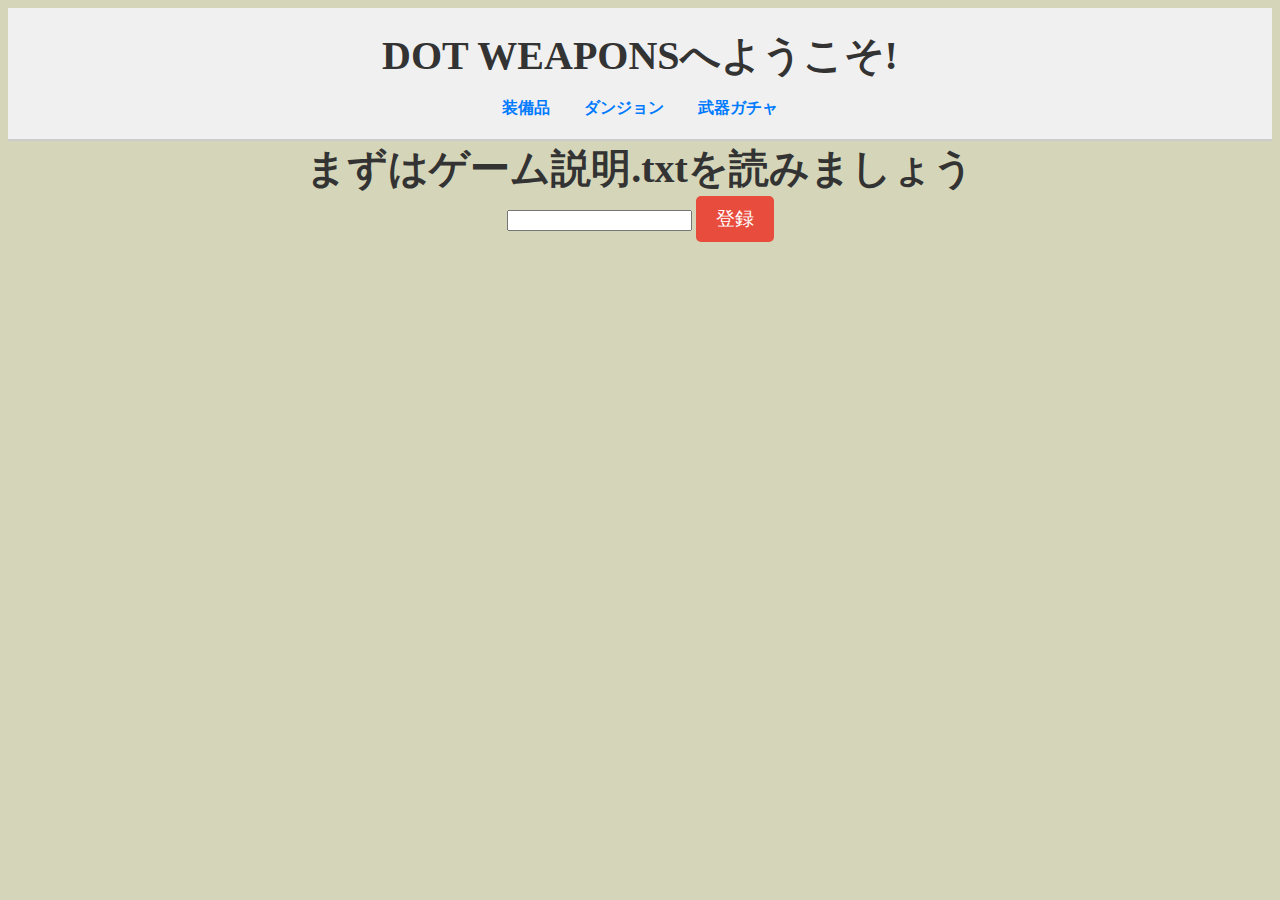
==== dungeon/index.html @ 3eac62b2 "完成" ====
<!DOCTYPE html>
<html lang="ja">
  <head>
    <meta charset="UTF-8" />
    <meta name="viewport" content="width=device-width, initial-scale=1.0" />
    <title>DOT WEAPONS dungeon</title>
    <link rel="stylesheet" href="dungeon.css" />
  </head>
  <body>
    <div class="pagetop">
      <h1>DOT WEAPONSへようこそ!</h1>
      <div id="navigation">
        <a href="/equipment">装備品</a>
        <a href="/dungeon">ダンジョン</a>
        <a href="/weapons">武器ガチャ</a>
      </div>
    </div>
    <div id="mainDungeon">
      <h1>メインダンジョン</h1>
      <h2 id="level"></h2>
      <button onclick="location.href='maindungeon/'">ダンジョンに入る</button>
      <button onclick="reset()">一階層に戻る（ダンジョンリセット）</button>
    </div>
  </body>
  <script src="dungeon.js"></script>
</html>
---- dungeon/dungeon.css ----
body {
    font-family: 'Courier New', Courier, monospace;
    margin: 0;
    padding: 0;
    background-color: #e0f7fa; /* 明るい水色 */
    color: #333;
}

.pagetop {
    background-color: #ffcc00; /* 黄色 */
    color: #000;
    padding: 20px;
    text-align: center;
    border-bottom: 5px solid #ff6600; /* 濃いオレンジのボーダー */
}

#navigation {
    margin: 20px 0;
}

#navigation a {
    color: #000;
    text-decoration: none;
    padding: 10px 15px;
    background-color: #ffcc00;
    border: 2px solid #ff6600; /* 濃いオレンジ */
    border-radius: 5px;
    margin: 0 5px;
    transition: background-color 0.3s, color 0.3s;
}

#navigation a:hover {
    background-color: #ff6600; /* 濃いオレンジ */
    color: white;
}

#mainDungeon {
    margin: 20px;
    padding: 15px;
    background-color: #ffffff; /* 白 */
    border: 2px solid #ffcc00; /* 黄色のボーダー */
    border-radius: 5px;
    box-shadow: 0 0 10px rgba(0, 0, 0, 0.2);
    text-align: center; /* 中央揃え */
}

h1 {
    font-size: 2em;
    margin: 0;
}

h2 {
    font-size: 1.5em;
    margin: 10px 0;
    color: #ff6600; /* 濃いオレンジ */
}

button {
    padding: 10px 15px;
    border: 2px solid #ff6600; /* 濃いオレンジ */
    border-radius: 5px;
    background-color: #ffcc00; /* 黄色 */
    color: #000;
    font-weight: bold;
    cursor: pointer;
    transition: background-color 0.3s, color 0.3s;
    margin-top: 10px;
}

button:hover {
    background-color: #ff6600; /* 濃いオレンジ */
    color: white;
}
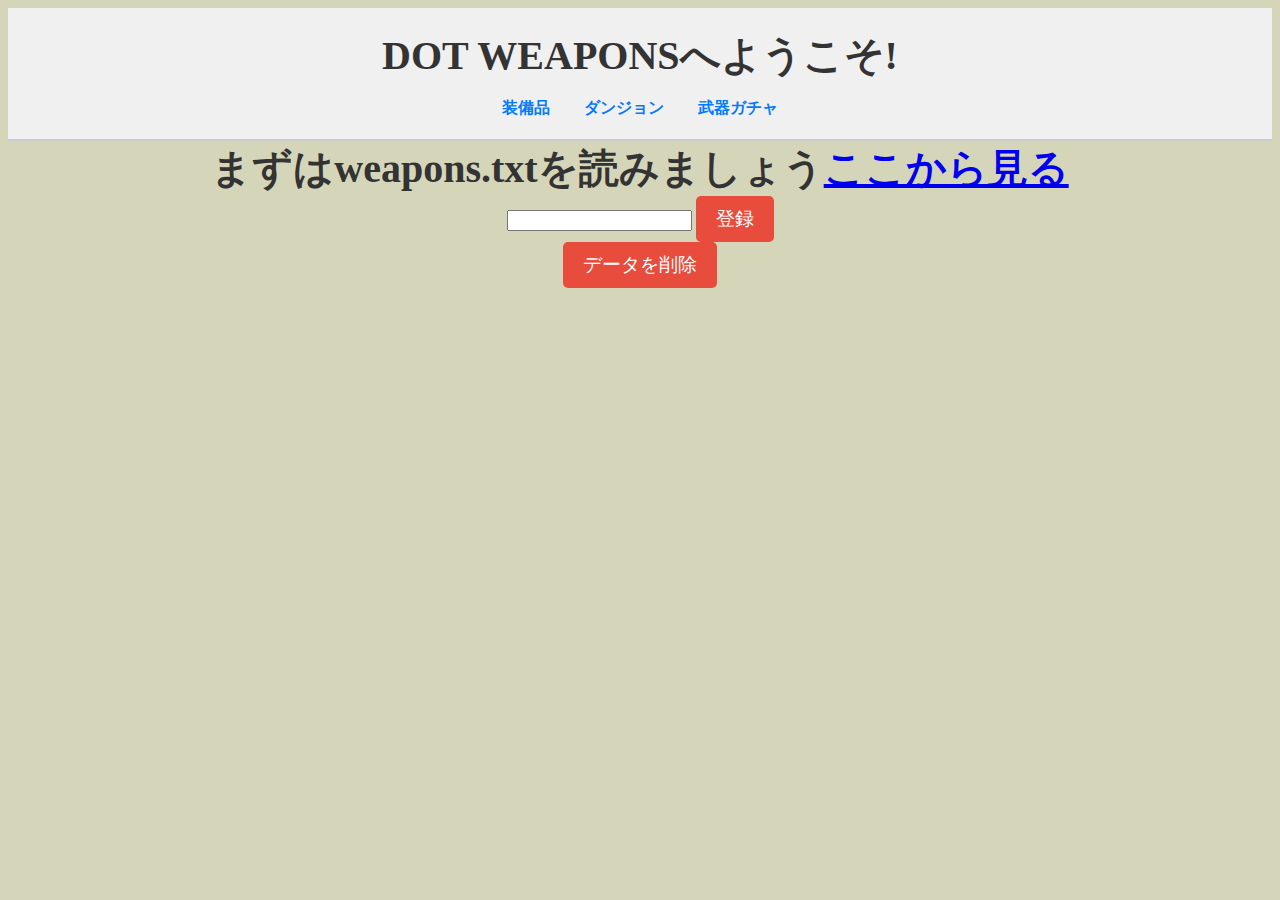
==== commit cce40874: "小さな修正＆ファビコン設定" ====
--- a/dungeon/index.html
+++ b/dungeon/index.html
@@ -4,6 +4,7 @@
     <meta charset="UTF-8" />
     <meta name="viewport" content="width=device-width, initial-scale=1.0" />
     <title>DOT WEAPONS dungeon</title>
+    <link rel="icon" href="/favicon.ico">
     <link rel="stylesheet" href="dungeon.css" />
   </head>
   <body>
